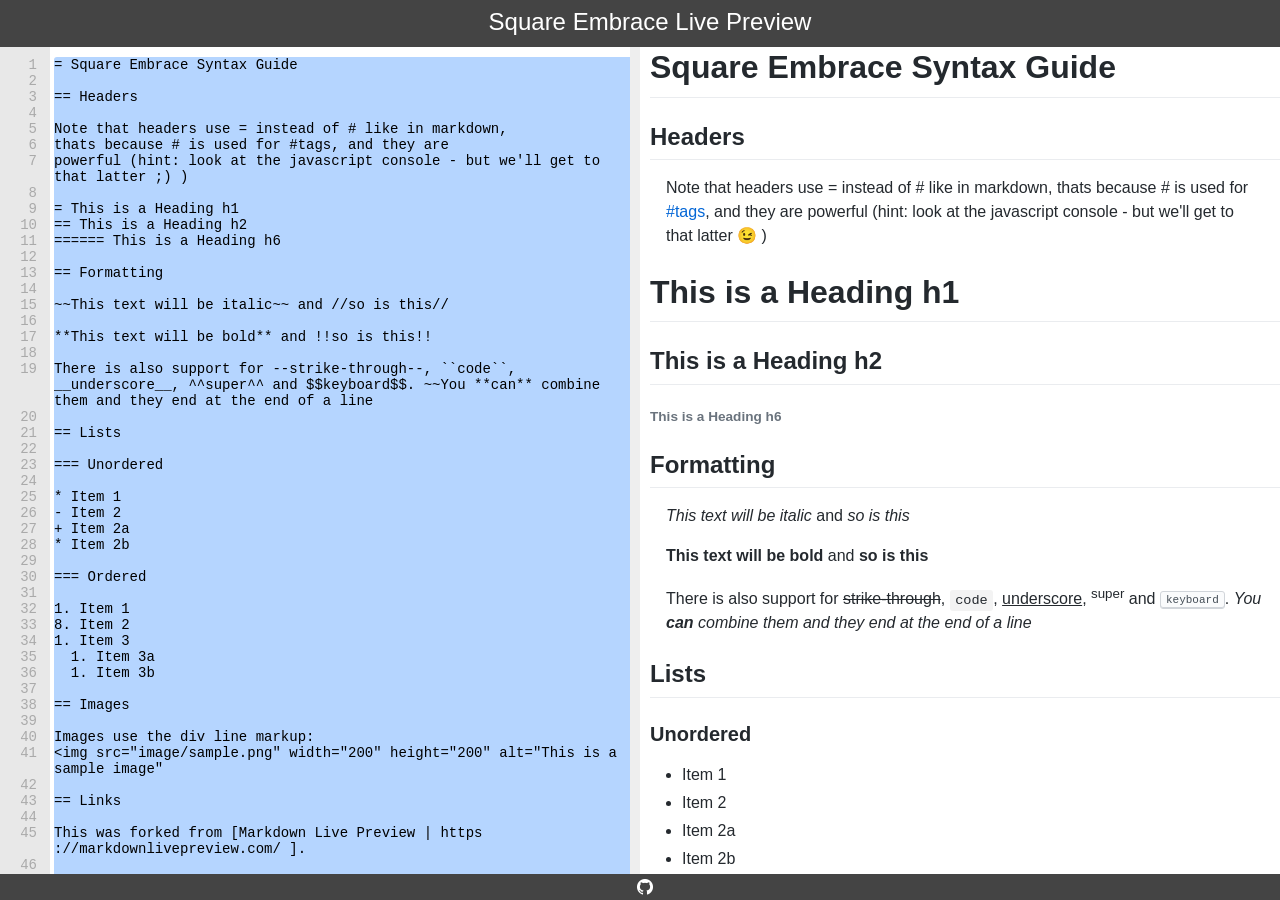
==== index.html @ 15987691 "moved public/ to / for github hosting" ====
<!DOCTYPE html>
<html>
  <head>
    <meta http-equiv="content-type" content="text/html; charset=UTF-8">
    <meta http-equiv="content-language" content="en">
    <meta http-equiv="content-script-type" content="text/javascript">
    <meta http-equiv="content-style-type" content="text/css">
    <meta name="description" content="This is the online square embrace editor with live preview.">

    <link rel="stylesheet" type="text/css" href="css/style.css">
    <link rel="stylesheet" type="text/css" href="css/sqrm.css">
    <link rel="stylesheet" type="text/css" href="css/github-markdown.css">
    <link rel="icon" type="image/png" href="favicon.png">

    <script type="text/javascript" src="js/jquery-1.6.1.min.js"></script>
    <script type="text/javascript" src="js/jquery.autosize-min.js"></script>
    <script type="text/javascript" src="js/purify.min.js"></script>
    <script type="text/javascript" src="js/ace/ace.js"></script>
    <script type="module" src="js/main.js"></script>

    <title>Square Embrace Live Preview</title>
  </head>
  <body>

    <div id="header">
      <h1><a href="/">Square Embrace Live Preview</a></h1>
    </div>

    <div id="container">

      <div id="edit" class="column">
        <div id="editor-wrapper">
          <div id="editor">loading example ...</div>
        </div>
      </div><!-- Do not insert new line here --><div id="preview" class="column">
          <div id="preview-wrapper">
            <div id="output" class="content markdown-body">
          </div> 
        </div>
      </div>
    </div>

    <div id="footer">
      <div id="copyright"><a href="https://github.com/belteshazzar/square-embrace-live-preview"><img src="image/GitHub-Mark-Light-32px.png"></a></div>
    </div>

  </body>
</html>
---- css/style.css ----
html, body {
  position: relative;
  color: #333;
  overflow-x: hidden;
  margin: 0;
  padding: 0;
  font-family: Helvetica, arial, freesans, clean, sans-serif;
  font-size: 1em;
  line-height: 1.5em;
  background-color: #444;
  height: 100%;
  overflow: hidden;
}

body {
  overscroll-behavior: none;
}

h1, h2, h3, h4, h5, h6, p {
  font-size: 1em;
  margin: 0;
  padding: 0;
  font-weight: normal;
}

p {
  margin: 1em;
}

a:link,
a:visited,
a:hover
a:active {
  color: #333;
  text-decoration: none;
}

img {
  border: none;
}

#header {
  position: fixed;
  z-index: 1000;
  top: 0;
  left: 0;
  background-color: #444;
  width: 100%;
  padding: 10px;
  text-align: center;
}

#header h1 a {
  color: #fff;
  font-size: 1.5em;
}

#container {
  position: absolute;
  width: 100%;
  margin: 0 auto;
  background-color: #fff;
  overflow: hidden;
}

#editor-wrapper {
  border-right: 10px solid #eee;
}

#preview-wrapper {
  padding-left: 10px;
}

.column {
  padding: 0;
  margin: 0;
  white-space: nowrap;
  display: inline-block;
  width: 50%;
  vertical-align: top;
  overflow-y: scroll;
}

#preview.column {
  white-space: normal;
}

#footer {
  padding: 5px;
  z-index: 1001;
  position: absolute;
  bottom: 0;
  left: 0;
  width: 100%;
  background-color: #444;
  color: #fff;
  text-align: center;
  display: flex;
  justify-content: center;
  align-items: center;
}

#footer #copyright {
  color: #999;
}

#copyright img {
  width: 16px;
  display: block;
  padding: 0;
  margin: 0;
}

#footer #copyright a {
  display: block;
  padding: 0;
  margin: 0;
  font-size:0;
  color: #999;
}

#footer #copyright a:hover {
  color: #fff;
  text-decoration: none;
}
---- css/sqrm.css ----
.markdown-body div.alert-info,
.markdown-body div.alert-tip,
.markdown-body div.alert-note,
.markdown-body div.alert-warning {
    border-radius: 3px;
    padding: 16px 16px 16px 32px;
    margin-bottom: 16px;
    background-position: 3px 3px;
    background-repeat: no-repeat;
}

.markdown-body div.alert-info {
    background-image: url(../image/information-line.svg);
    background-color: #f6f8fa;
}

.markdown-body div.alert-tip {
    background-image: url(../image/lightbulb-line.svg);
    color: #3c763d;
    background-color: #dff0d8;
    border-color: #d6e9c6;
}

.markdown-body div.alert-note {
    background-image: url(../image/sticky-note-line.svg);
    color: #8a6d3b;
    background-color: #fcf8e3;
    border-color: #faebcc;
}

.markdown-body div.alert-warning {
    background-image: url(../image/error-warning-line.svg);
    color: #a94442;
    background-color: #f2dede;
    border-color: #ebccd1;
}
---- css/github-markdown.css ----
.markdown-body .octicon {
  display: inline-block;
  fill: currentColor;
  vertical-align: text-bottom;
}

.markdown-body .anchor {
  float: left;
  line-height: 1;
  margin-left: -20px;
  padding-right: 4px;
}

.markdown-body .anchor:focus {
  outline: none;
}

.markdown-body h1 .octicon-link,
.markdown-body h2 .octicon-link,
.markdown-body h3 .octicon-link,
.markdown-body h4 .octicon-link,
.markdown-body h5 .octicon-link,
.markdown-body h6 .octicon-link {
  color: #1b1f23;
  vertical-align: middle;
  visibility: hidden;
}

.markdown-body h1:hover .anchor,
.markdown-body h2:hover .anchor,
.markdown-body h3:hover .anchor,
.markdown-body h4:hover .anchor,
.markdown-body h5:hover .anchor,
.markdown-body h6:hover .anchor {
  text-decoration: none;
}

.markdown-body h1:hover .anchor .octicon-link,
.markdown-body h2:hover .anchor .octicon-link,
.markdown-body h3:hover .anchor .octicon-link,
.markdown-body h4:hover .anchor .octicon-link,
.markdown-body h5:hover .anchor .octicon-link,
.markdown-body h6:hover .anchor .octicon-link {
  visibility: visible;
}

.markdown-body h1:hover .anchor .octicon-link:before,
.markdown-body h2:hover .anchor .octicon-link:before,
.markdown-body h3:hover .anchor .octicon-link:before,
.markdown-body h4:hover .anchor .octicon-link:before,
.markdown-body h5:hover .anchor .octicon-link:before,
.markdown-body h6:hover .anchor .octicon-link:before {
  width: 16px;
  height: 16px;
  content: ' ';
  display: inline-block;
  background-image: url("data:image/svg+xml,%3Csvg xmlns='http://www.w3.org/2000/svg' viewBox='0 0 16 16' version='1.1' width='16' height='16' aria-hidden='true'%3E%3Cpath fill-rule='evenodd' d='M4 9h1v1H4c-1.5 0-3-1.69-3-3.5S2.55 3 4 3h4c1.45 0 3 1.69 3 3.5 0 1.41-.91 2.72-2 3.25V8.59c.58-.45 1-1.27 1-2.09C10 5.22 8.98 4 8 4H4c-.98 0-2 1.22-2 2.5S3 9 4 9zm9-3h-1v1h1c1 0 2 1.22 2 2.5S13.98 12 13 12H9c-.98 0-2-1.22-2-2.5 0-.83.42-1.64 1-2.09V6.25c-1.09.53-2 1.84-2 3.25C6 11.31 7.55 13 9 13h4c1.45 0 3-1.69 3-3.5S14.5 6 13 6z'%3E%3C/path%3E%3C/svg%3E");
}.markdown-body {
  -ms-text-size-adjust: 100%;
  -webkit-text-size-adjust: 100%;
  line-height: 1.5;
  color: #24292e;
  font-family: -apple-system,BlinkMacSystemFont,Segoe UI,Helvetica,Arial,sans-serif,Apple Color Emoji,Segoe UI Emoji;
  font-size: 16px;
  line-height: 1.5;
  word-wrap: break-word;
}

.markdown-body details {
  display: block;
}

.markdown-body summary {
  display: list-item;
}

.markdown-body a {
  background-color: initial;
}

.markdown-body a:active,
.markdown-body a:hover {
  outline-width: 0;
}

.markdown-body strong {
  font-weight: inherit;
  font-weight: bolder;
}

.markdown-body h1 {
  font-size: 2em;
  margin: .67em 0;
}

.markdown-body img {
  border-style: none;
}

.markdown-body code,
.markdown-body kbd,
.markdown-body pre {
  font-family: monospace,monospace;
  font-size: 1em;
}

.markdown-body hr {
  box-sizing: initial;
  height: 0;
  overflow: visible;
}

.markdown-body input {
  font: inherit;
  margin: 0;
}

.markdown-body input {
  overflow: visible;
}

.markdown-body [type=checkbox] {
  box-sizing: border-box;
  padding: 0;
}

.markdown-body * {
  box-sizing: border-box;
}

.markdown-body input {
  font-family: inherit;
  font-size: inherit;
  line-height: inherit;
}

.markdown-body a {
  color: #0366d6;
  text-decoration: none;
}

.markdown-body a:hover {
  text-decoration: underline;
}

.markdown-body strong {
  font-weight: 600;
}

.markdown-body hr {
  height: 0;
  margin: 15px 0;
  overflow: hidden;
  background: transparent;
  border: 0;
  border-bottom: 1px solid #dfe2e5;
}

.markdown-body hr:after,
.markdown-body hr:before {
  display: table;
  content: "";
}

.markdown-body hr:after {
  clear: both;
}

.markdown-body table {
  border-spacing: 0;
  border-collapse: collapse;
}

.markdown-body td,
.markdown-body th {
  padding: 0;
}

.markdown-body details summary {
  cursor: pointer;
}

.markdown-body kbd {
  display: inline-block;
  padding: 3px 5px;
  font: 11px SFMono-Regular,Consolas,Liberation Mono,Menlo,monospace;
  line-height: 10px;
  color: #444d56;
  vertical-align: middle;
  background-color: #fafbfc;
  border: 1px solid #d1d5da;
  border-radius: 3px;
  box-shadow: inset 0 -1px 0 #d1d5da;
}

.markdown-body h1,
.markdown-body h2,
.markdown-body h3,
.markdown-body h4,
.markdown-body h5,
.markdown-body h6 {
  margin-top: 0;
  margin-bottom: 0;
}

.markdown-body h1 {
  font-size: 32px;
}

.markdown-body h1,
.markdown-body h2 {
  font-weight: 600;
}

.markdown-body h2 {
  font-size: 24px;
}

.markdown-body h3 {
  font-size: 20px;
}

.markdown-body h3,
.markdown-body h4 {
  font-weight: 600;
}

.markdown-body h4 {
  font-size: 16px;
}

.markdown-body h5 {
  font-size: 14px;
}

.markdown-body h5,
.markdown-body h6 {
  font-weight: 600;
}

.markdown-body h6 {
  font-size: 12px;
}

.markdown-body p {
  margin-top: 0;
  margin-bottom: 10px;
}

.markdown-body blockquote {
  margin: 0;
}

.markdown-body ol,
.markdown-body ul {
  padding-left: 0;
  margin-top: 0;
  margin-bottom: 0;
}

.markdown-body ol ol,
.markdown-body ul ol {
  list-style-type: lower-roman;
}

.markdown-body ol ol ol,
.markdown-body ol ul ol,
.markdown-body ul ol ol,
.markdown-body ul ul ol {
  list-style-type: lower-alpha;
}

.markdown-body dd {
  margin-left: 0;
}

.markdown-body code,
.markdown-body pre {
  font-family: SFMono-Regular,Consolas,Liberation Mono,Menlo,monospace;
  font-size: 12px;
}

.markdown-body pre {
  margin-top: 0;
  margin-bottom: 0;
}

.markdown-body input::-webkit-inner-spin-button,
.markdown-body input::-webkit-outer-spin-button {
  margin: 0;
  -webkit-appearance: none;
  appearance: none;
}

.markdown-body :checked+.radio-label {
  position: relative;
  z-index: 1;
  border-color: #0366d6;
}

.markdown-body .border {
  border: 1px solid #e1e4e8!important;
}

.markdown-body .border-0 {
  border: 0!important;
}

.markdown-body .border-bottom {
  border-bottom: 1px solid #e1e4e8!important;
}

.markdown-body .rounded-1 {
  border-radius: 3px!important;
}

.markdown-body .bg-white {
  background-color: #fff!important;
}

.markdown-body .bg-gray-light {
  background-color: #fafbfc!important;
}

.markdown-body .text-gray-light {
  color: #6a737d!important;
}

.markdown-body .mb-0 {
  margin-bottom: 0!important;
}

.markdown-body .my-2 {
  margin-top: 8px!important;
  margin-bottom: 8px!important;
}

.markdown-body .pl-0 {
  padding-left: 0!important;
}

.markdown-body .py-0 {
  padding-top: 0!important;
  padding-bottom: 0!important;
}

.markdown-body .pl-1 {
  padding-left: 4px!important;
}

.markdown-body .pl-2 {
  padding-left: 8px!important;
}

.markdown-body .py-2 {
  padding-top: 8px!important;
  padding-bottom: 8px!important;
}

.markdown-body .pl-3,
.markdown-body .px-3 {
  padding-left: 16px!important;
}

.markdown-body .px-3 {
  padding-right: 16px!important;
}

.markdown-body .pl-4 {
  padding-left: 24px!important;
}

.markdown-body .pl-5 {
  padding-left: 32px!important;
}

.markdown-body .pl-6 {
  padding-left: 40px!important;
}

.markdown-body .f6 {
  font-size: 12px!important;
}

.markdown-body .lh-condensed {
  line-height: 1.25!important;
}

.markdown-body .text-bold {
  font-weight: 600!important;
}

.markdown-body .pl-c {
  color: #6a737d;
}

.markdown-body .pl-c1,
.markdown-body .pl-s .pl-v {
  color: #005cc5;
}

.markdown-body .pl-e,
.markdown-body .pl-en {
  color: #6f42c1;
}

.markdown-body .pl-s .pl-s1,
.markdown-body .pl-smi {
  color: #24292e;
}

.markdown-body .pl-ent {
  color: #22863a;
}

.markdown-body .pl-k {
  color: #d73a49;
}

.markdown-body .pl-pds,
.markdown-body .pl-s,
.markdown-body .pl-s .pl-pse .pl-s1,
.markdown-body .pl-sr,
.markdown-body .pl-sr .pl-cce,
.markdown-body .pl-sr .pl-sra,
.markdown-body .pl-sr .pl-sre {
  color: #032f62;
}

.markdown-body .pl-smw,
.markdown-body .pl-v {
  color: #e36209;
}

.markdown-body .pl-bu {
  color: #b31d28;
}

.markdown-body .pl-ii {
  color: #fafbfc;
  background-color: #b31d28;
}

.markdown-body .pl-c2 {
  color: #fafbfc;
  background-color: #d73a49;
}

.markdown-body .pl-c2:before {
  content: "^M";
}

.markdown-body .pl-sr .pl-cce {
  font-weight: 700;
  color: #22863a;
}

.markdown-body .pl-ml {
  color: #735c0f;
}

.markdown-body .pl-mh,
.markdown-body .pl-mh .pl-en,
.markdown-body .pl-ms {
  font-weight: 700;
  color: #005cc5;
}

.markdown-body .pl-mi {
  font-style: italic;
  color: #24292e;
}

.markdown-body .pl-mb {
  font-weight: 700;
  color: #24292e;
}

.markdown-body .pl-md {
  color: #b31d28;
  background-color: #ffeef0;
}

.markdown-body .pl-mi1 {
  color: #22863a;
  background-color: #f0fff4;
}

.markdown-body .pl-mc {
  color: #e36209;
  background-color: #ffebda;
}

.markdown-body .pl-mi2 {
  color: #f6f8fa;
  background-color: #005cc5;
}

.markdown-body .pl-mdr {
  font-weight: 700;
  color: #6f42c1;
}

.markdown-body .pl-ba {
  color: #586069;
}

.markdown-body .pl-sg {
  color: #959da5;
}

.markdown-body .pl-corl {
  text-decoration: underline;
  color: #032f62;
}

.markdown-body .mb-0 {
  margin-bottom: 0!important;
}

.markdown-body .my-2 {
  margin-bottom: 8px!important;
}

.markdown-body .my-2 {
  margin-top: 8px!important;
}

.markdown-body .pl-0 {
  padding-left: 0!important;
}

.markdown-body .py-0 {
  padding-top: 0!important;
  padding-bottom: 0!important;
}

.markdown-body .pl-1 {
  padding-left: 4px!important;
}

.markdown-body .pl-2 {
  padding-left: 8px!important;
}

.markdown-body .py-2 {
  padding-top: 8px!important;
  padding-bottom: 8px!important;
}

.markdown-body .pl-3 {
  padding-left: 16px!important;
}

.markdown-body .pl-4 {
  padding-left: 24px!important;
}

.markdown-body .pl-5 {
  padding-left: 32px!important;
}

.markdown-body .pl-6 {
  padding-left: 40px!important;
}

.markdown-body .pl-7 {
  padding-left: 48px!important;
}

.markdown-body .pl-8 {
  padding-left: 64px!important;
}

.markdown-body .pl-9 {
  padding-left: 80px!important;
}

.markdown-body .pl-10 {
  padding-left: 96px!important;
}

.markdown-body .pl-11 {
  padding-left: 112px!important;
}

.markdown-body .pl-12 {
  padding-left: 128px!important;
}

.markdown-body hr {
  border-bottom-color: #eee;
}

.markdown-body kbd {
  display: inline-block;
  padding: 3px 5px;
  font: 11px SFMono-Regular,Consolas,Liberation Mono,Menlo,monospace;
  line-height: 10px;
  color: #444d56;
  vertical-align: middle;
  background-color: #fafbfc;
  border: 1px solid #d1d5da;
  border-radius: 3px;
  box-shadow: inset 0 -1px 0 #d1d5da;
}

.markdown-body:after,
.markdown-body:before {
  display: table;
  content: "";
}

.markdown-body:after {
  clear: both;
}

.markdown-body>:first-child {
  margin-top: 0!important;
}

.markdown-body>:last-child {
  margin-bottom: 0!important;
}

.markdown-body a:not([href]) {
  color: inherit;
  text-decoration: none;
}

.markdown-body blockquote,
.markdown-body details,
.markdown-body dl,
.markdown-body ol,
.markdown-body p,
.markdown-body pre,
.markdown-body table,
.markdown-body ul {
  margin-top: 0;
  margin-bottom: 16px;
}

.markdown-body hr {
  height: .25em;
  padding: 0;
  margin: 24px 0;
  background-color: #e1e4e8;
  border: 0;
}

.markdown-body blockquote {
  padding: 0 1em;
  color: #6a737d;
  border-left: .25em solid #dfe2e5;
}

.markdown-body blockquote>:first-child {
  margin-top: 0;
}

.markdown-body blockquote>:last-child {
  margin-bottom: 0;
}

.markdown-body h1,
.markdown-body h2,
.markdown-body h3,
.markdown-body h4,
.markdown-body h5,
.markdown-body h6 {
  margin-top: 24px;
  margin-bottom: 16px;
  font-weight: 600;
  line-height: 1.25;
}

.markdown-body h1 {
  font-size: 2em;
}

.markdown-body h1,
.markdown-body h2 {
  padding-bottom: .3em;
  border-bottom: 1px solid #eaecef;
}

.markdown-body h2 {
  font-size: 1.5em;
}

.markdown-body h3 {
  font-size: 1.25em;
}

.markdown-body h4 {
  font-size: 1em;
}

.markdown-body h5 {
  font-size: .875em;
}

.markdown-body h6 {
  font-size: .85em;
  color: #6a737d;
}

.markdown-body ol,
.markdown-body ul {
  padding-left: 2em;
}

.markdown-body ol ol,
.markdown-body ol ul,
.markdown-body ul ol,
.markdown-body ul ul {
  margin-top: 0;
  margin-bottom: 0;
}

.markdown-body li {
  word-wrap: break-all;
}

.markdown-body li>p {
  margin-top: 16px;
}

.markdown-body li+li {
  margin-top: .25em;
}

.markdown-body dl {
  padding: 0;
}

.markdown-body dl dt {
  padding: 0;
  margin-top: 16px;
  font-size: 1em;
  font-style: italic;
  font-weight: 600;
}

.markdown-body dl dd {
  padding: 0 16px;
  margin-bottom: 16px;
}

.markdown-body table {
  display: block;
  width: 100%;
  overflow: auto;
}

.markdown-body table th {
  font-weight: 600;
}

.markdown-body table td,
.markdown-body table th {
  padding: 6px 13px;
  border: 1px solid #dfe2e5;
}

.markdown-body table tr {
  background-color: #fff;
  border-top: 1px solid #c6cbd1;
}

.markdown-body table tr:nth-child(2n) {
  background-color: #f6f8fa;
}

.markdown-body img {
  max-width: 100%;
  box-sizing: initial;
  background-color: #fff;
}

.markdown-body img[align=right] {
  padding-left: 20px;
}

.markdown-body img[align=left] {
  padding-right: 20px;
}

.markdown-body code {
  padding: .2em .4em;
  margin: 0;
  font-size: 85%;
  background-color: rgba(27,31,35,.05);
  border-radius: 3px;
}

.markdown-body pre {
  word-wrap: normal;
}

.markdown-body pre>code {
  padding: 0;
  margin: 0;
  font-size: 100%;
  word-break: normal;
  white-space: pre;
  background: transparent;
  border: 0;
}

.markdown-body .highlight {
  margin-bottom: 16px;
}

.markdown-body .highlight pre {
  margin-bottom: 0;
  word-break: normal;
}

.markdown-body .highlight pre,
.markdown-body pre {
  padding: 16px;
  overflow: auto;
  font-size: 85%;
  line-height: 1.45;
  background-color: #f6f8fa;
  border-radius: 3px;
}

.markdown-body pre code {
  display: inline;
  max-width: auto;
  padding: 0;
  margin: 0;
  overflow: visible;
  line-height: inherit;
  word-wrap: normal;
  background-color: initial;
  border: 0;
}

.markdown-body .commit-tease-sha {
  display: inline-block;
  font-family: SFMono-Regular,Consolas,Liberation Mono,Menlo,monospace;
  font-size: 90%;
  color: #444d56;
}

.markdown-body .full-commit .btn-outline:not(:disabled):hover {
  color: #005cc5;
  border-color: #005cc5;
}

.markdown-body .blob-wrapper {
  overflow-x: auto;
  overflow-y: hidden;
}

.markdown-body .blob-wrapper-embedded {
  max-height: 240px;
  overflow-y: auto;
}

.markdown-body .blob-num {
  width: 1%;
  min-width: 50px;
  padding-right: 10px;
  padding-left: 10px;
  font-family: SFMono-Regular,Consolas,Liberation Mono,Menlo,monospace;
  font-size: 12px;
  line-height: 20px;
  color: rgba(27,31,35,.3);
  text-align: right;
  white-space: nowrap;
  vertical-align: top;
  cursor: pointer;
  -webkit-user-select: none;
  -moz-user-select: none;
  -ms-user-select: none;
  user-select: none;
}

.markdown-body .blob-num:hover {
  color: rgba(27,31,35,.6);
}

.markdown-body .blob-num:before {
  content: attr(data-line-number);
}

.markdown-body .blob-code {
  position: relative;
  padding-right: 10px;
  padding-left: 10px;
  line-height: 20px;
  vertical-align: top;
}

.markdown-body .blob-code-inner {
  overflow: visible;
  font-family: SFMono-Regular,Consolas,Liberation Mono,Menlo,monospace;
  font-size: 12px;
  color: #24292e;
  word-wrap: normal;
  white-space: pre;
}

.markdown-body .pl-token.active,
.markdown-body .pl-token:hover {
  cursor: pointer;
  background: #ffea7f;
}

.markdown-body .tab-size[data-tab-size="1"] {
  -moz-tab-size: 1;
  tab-size: 1;
}

.markdown-body .tab-size[data-tab-size="2"] {
  -moz-tab-size: 2;
  tab-size: 2;
}

.markdown-body .tab-size[data-tab-size="3"] {
  -moz-tab-size: 3;
  tab-size: 3;
}

.markdown-body .tab-size[data-tab-size="4"] {
  -moz-tab-size: 4;
  tab-size: 4;
}

.markdown-body .tab-size[data-tab-size="5"] {
  -moz-tab-size: 5;
  tab-size: 5;
}

.markdown-body .tab-size[data-tab-size="6"] {
  -moz-tab-size: 6;
  tab-size: 6;
}

.markdown-body .tab-size[data-tab-size="7"] {
  -moz-tab-size: 7;
  tab-size: 7;
}

.markdown-body .tab-size[data-tab-size="8"] {
  -moz-tab-size: 8;
  tab-size: 8;
}

.markdown-body .tab-size[data-tab-size="9"] {
  -moz-tab-size: 9;
  tab-size: 9;
}

.markdown-body .tab-size[data-tab-size="10"] {
  -moz-tab-size: 10;
  tab-size: 10;
}

.markdown-body .tab-size[data-tab-size="11"] {
  -moz-tab-size: 11;
  tab-size: 11;
}

.markdown-body .tab-size[data-tab-size="12"] {
  -moz-tab-size: 12;
  tab-size: 12;
}

.markdown-body .task-list-item {
  list-style-type: none;
}

.markdown-body .task-list-item+.task-list-item {
  margin-top: 3px;
}

.markdown-body .task-list-item input {
  margin: 0 .2em .25em -1.6em;
  vertical-align: middle;
}
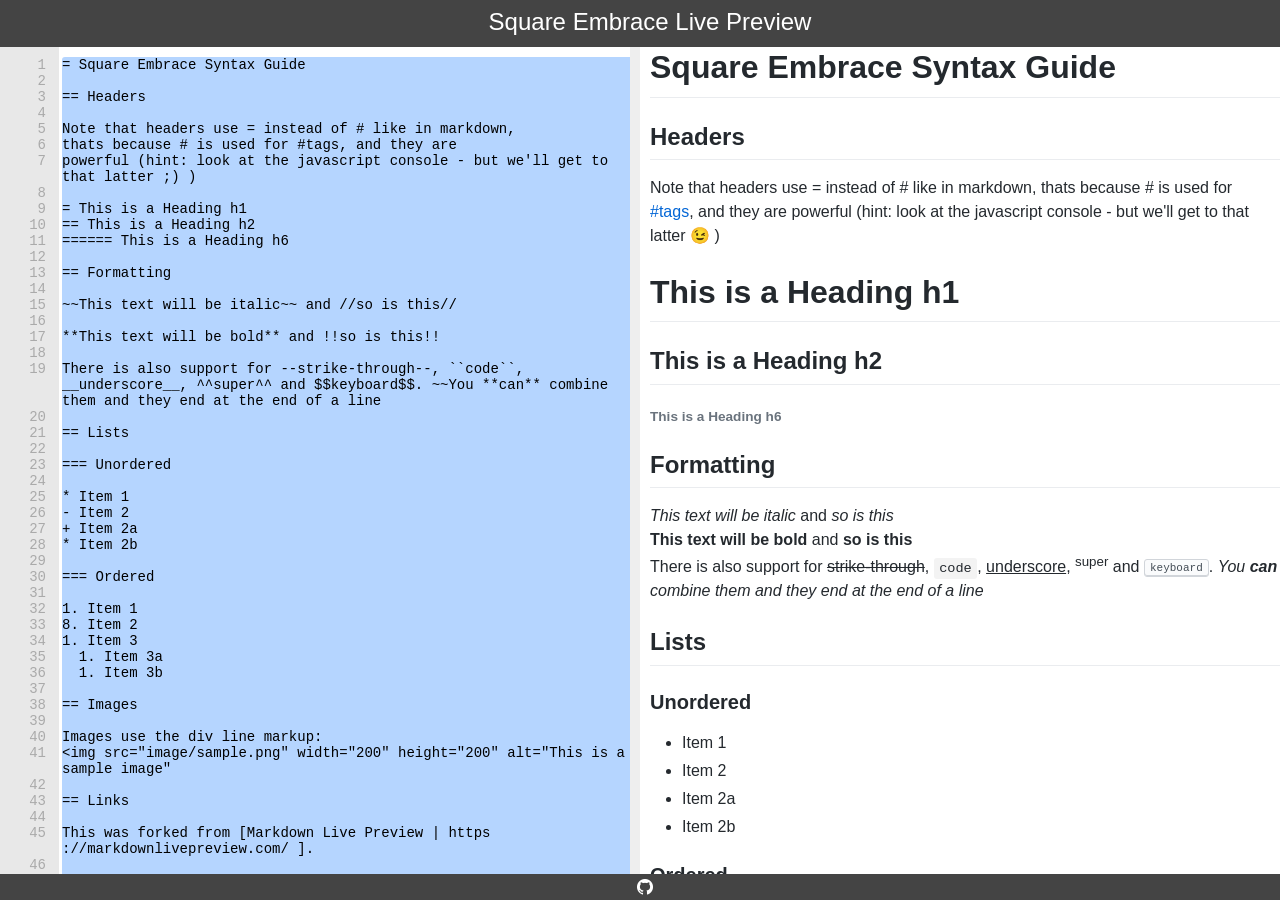
==== commit 61fb4389: "update sqrm for multi doc support with example added" ====
--- a/index.html
+++ b/index.html
@@ -10,7 +10,7 @@
     <link rel="stylesheet" type="text/css" href="css/style.css">
     <link rel="stylesheet" type="text/css" href="css/sqrm.css">
     <link rel="stylesheet" type="text/css" href="css/github-markdown.css">
-    <link rel="icon" type="image/png" href="favicon.png">
+    <link rel="icon" type="image/png" href="/favicon.ico">
 
     <script type="text/javascript" src="js/jquery-1.6.1.min.js"></script>
     <script type="text/javascript" src="js/jquery.autosize-min.js"></script>
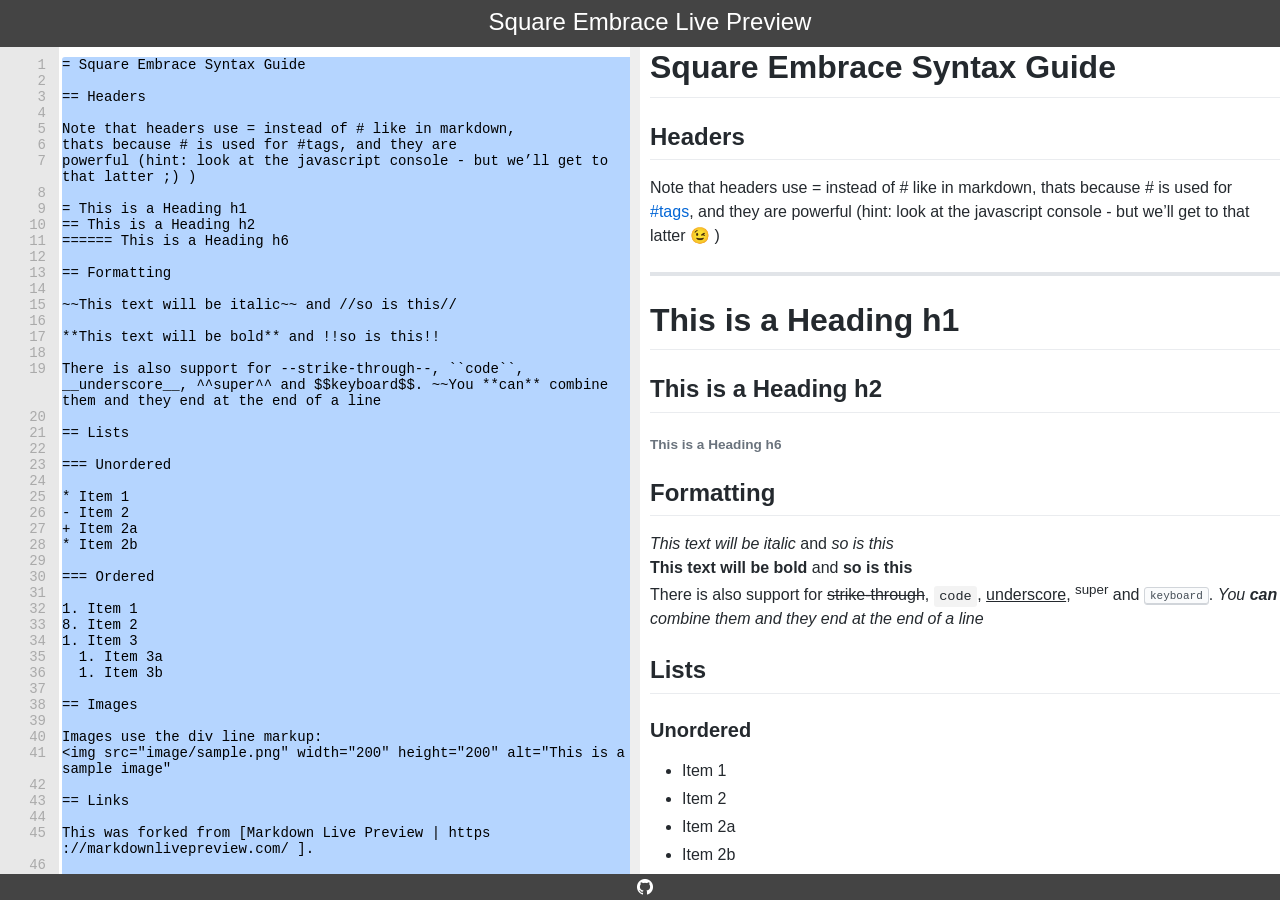
==== commit df53d20b: "update to sqrm 0.1.6" ====
--- a/index.html
+++ b/index.html
@@ -10,7 +10,7 @@
     <link rel="stylesheet" type="text/css" href="css/style.css">
     <link rel="stylesheet" type="text/css" href="css/sqrm.css">
     <link rel="stylesheet" type="text/css" href="css/github-markdown.css">
-    <link rel="icon" type="image/png" href="/favicon.ico">
+    <link rel="icon" type="image/png" href="favicon.ico">
 
     <script type="text/javascript" src="js/jquery-1.6.1.min.js"></script>
     <script type="text/javascript" src="js/jquery.autosize-min.js"></script>
